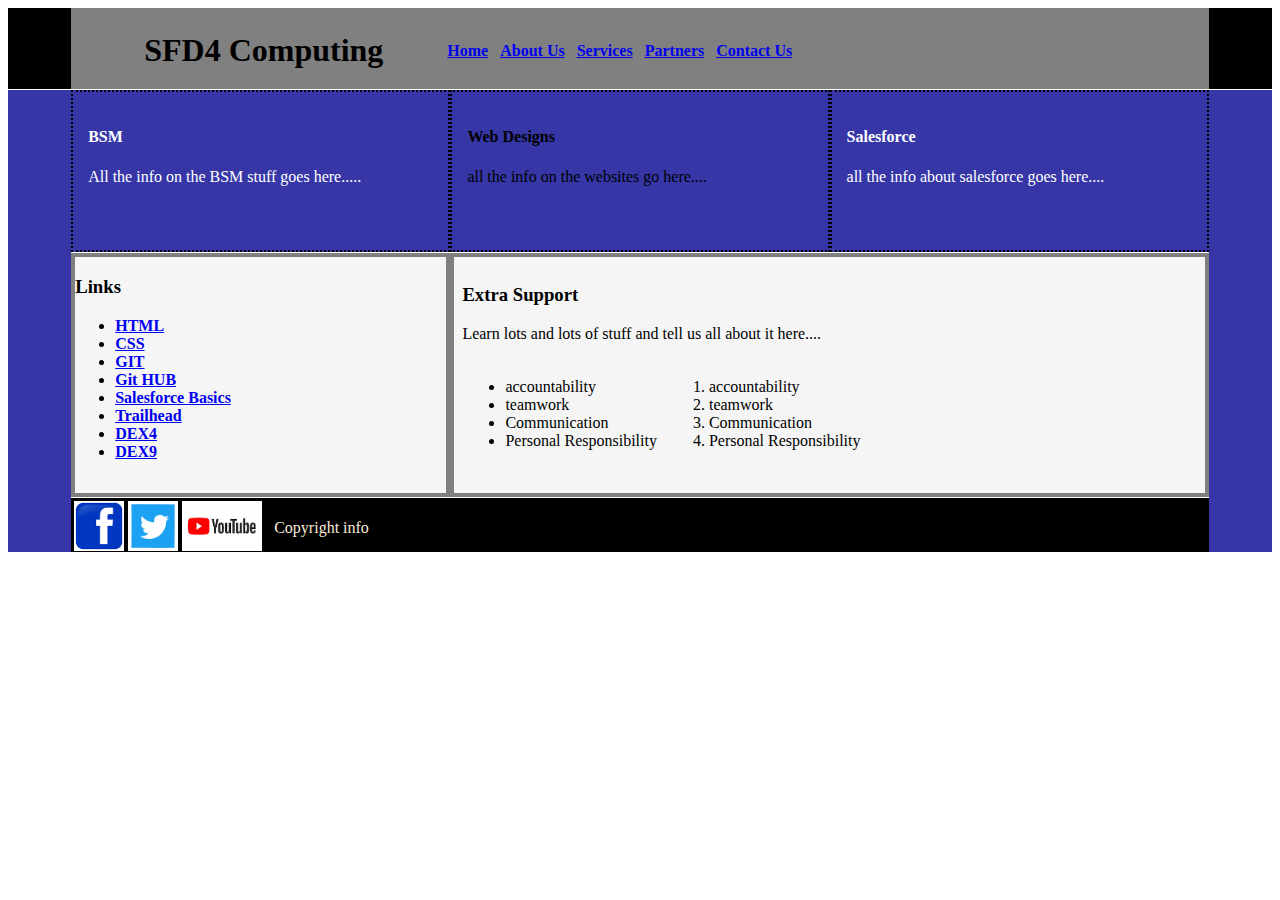
==== index.html @ 07b1f768 "stylesheet" ====
<!DOCTYPE html>
<html>
    <header>
        <title>
HTML and CSS Unit Assessment - Ally 
        </title>
        <link href="style.css" rel="stylesheet"/>
    </header>
    <body>
<div class="container">
    <div class="topLcorner"></div>
    <div class="top-right-corner"></div>
    <div class="Header">
        <table>
            <tbody>
            <tr>
            <td><h1><strong>SFD4 Computing</strong></h1></td>
            <td>&nbsp;</td>
            <td>&nbsp;</td>
            <td>&nbsp;</td>
            <td>&nbsp;</td>
            <td>&nbsp;</td>
            <td><a href="https://australia.generation.org/"><strong>Home</strong></a></td>
            <td>&nbsp;</td>
            <td><a href="https://australia.generation.org/about-us/"><strong>About Us</strong></a></td>
            <td>&nbsp;</td>
            <td><a href="https://australia.generation.org/our-impact/"><strong>Services</strong></a></td>
            <td>&nbsp;</td>
            <td> <a href= "https://australia.generation.org/people/"><strong>Partners</strong></a></td>
            <td>&nbsp;</td>
            <td><a href= "https://australia.generation.org/contact/"><strong>Contact Us</strong></a></td>
            <td>&nbsp;</td>
            </tr>
            </tbody>
            </table>
            </div>
    <div class="BSM">
        <h4>BSM</h4>
        <p>All the info on the BSM stuff goes here.....</p>

    </div>
    <div class="Web-Design">
        <h4>Web Designs</h4>
        <p>all the info on the websites go here....</p>

    </div>
    <div class="Salesforce">
        <h4>Salesforce</h4>
        <p>all the info about salesforce goes here....</p>

    </div>
    <div class="Links">
        <h3>Links</h3>
        <ul>
            <li><a href="https://australia.generation.org/"><strong>HTML</strong></a></li>
            <li><a href="https://australia.generation.org/about-us/"><strong>CSS</strong></a></li>
            <li><a href="https://australia.generation.org/our-impact/"><strong>GIT</strong></a></li>
            <li><a href= "https://australia.generation.org/people/"><strong>Git HUB</strong></a></li>
            <li><a href= "https://australia.generation.org/contact/"><strong>Salesforce Basics</strong></a></li>
            <li><a href="https://australia.generation.org/our-impact/"><strong>Trailhead</strong></a></li>
            <li><a href= "https://australia.generation.org/people/"><strong>DEX4</strong></a></li>
            <li><a href= "https://australia.generation.org/contact/"><strong>DEX9</strong></a></li>
        </ul>
        <br>
        <br>
    </div>
    <div class="Extra-Support">
        <h3>Extra Support</h3>
                            <p>Learn lots and lots of stuff and tell us all about it here....</p>
                            <table>
                                <tbody>
                                <tr>
                                    <td>
                                        <ul>
                                            <li>accountability</li>
                                            <li>teamwork</li>
                                            <li>Communication</li>
                                            <li>Personal Responsibility</li>
                                        </ul>  
                                    </td>
                                <td>&nbsp;</td>
                                <td>
                                    <ol>
                                        <li>accountability</li>
                                        <li>teamwork</li>
                                        <li>Communication</li>
                                        <li>Personal Responsibility</li>
                                    </ol>
                                </td>
                                </tr>
                                </tbody>
                                </table>
                                </div>
    <div class="Footer">
        <table>
            <tbody>
            <td><img src="/images/FB.png" height="50" width="50"/></td>
            <td><img src="/images/twitter.png" height="50" width="50"/></td>
            <td><img src="images/download.png" height="50" width="80"/></td>
            <td>&nbsp;</td>
            <td align: right>Copyright info</td>
            </tbody>
            </table>
    </div>
    <div class="Left-side"></div>
    <div class="right-side"></div>
  </div>
</body>
</html>
---- style.css ----
.body {background-color: rgb(54, 54, 167);}

.container {  display: grid;
    grid-template-columns: 5% 30% 30% 30% 5%;
    grid-template-rows: 15% 30% 45% 10%;
    grid-auto-columns: 1fr;
    gap: 1px 0px;
    grid-auto-flow: row;
    grid-template-areas:
      "topLcorner Header Header Header top-right-corner"
      "Left-side BSM Web-Design Salesforce right-side"
      "Left-side Links Extra-Support Extra-Support right-side"
      "Left-side Footer Footer Footer right-side";
  }
  
  .topLcorner { grid-area: topLcorner;
    background-color: black; }
  
  .top-right-corner { grid-area: top-right-corner;
    background-color: black; }
  
  .Header { grid-area: Header;
    background-color: grey;
    color: black; 
    padding-left: 50px;}
  
  .BSM { grid-area: BSM;
    border: 2px dotted black;
    color: white;
    background-color: rgb(54, 54, 167);
    padding: 15px }
  
  .Web-Design { grid-area: Web-Design;
    border: 2px dotted black;
    background-color: rgb(54, 54, 167);
    padding: 15px }
  
  .Salesforce { grid-area: Salesforce;
    border: 2px dotted black;
    color: white;
    background-color: rgb(54, 54, 167);
    padding: 15px }
  
  .Links { grid-area: Links;
    color: black;
    background-color: whitesmoke; 
    padding 30px;
    border: 4px solid grey;}
  
  .Extra-Support { grid-area: Extra-Support;
    color: black;
    background-color: whitesmoke;
    padding: 8px;
    border: 4px solid grey; }
  
  .Footer { grid-area: Footer;
    color:antiquewhite;
    background-color:black; }
  
  .Left-side { grid-area: Left-side;
    background-color: rgb(54, 54, 167); }
  
  .right-side { grid-area: right-side;
    background-color: rgb(54, 54, 167); }
  
    H1 {
        padding-left: 20px;
        padding-right: 20px;
    }
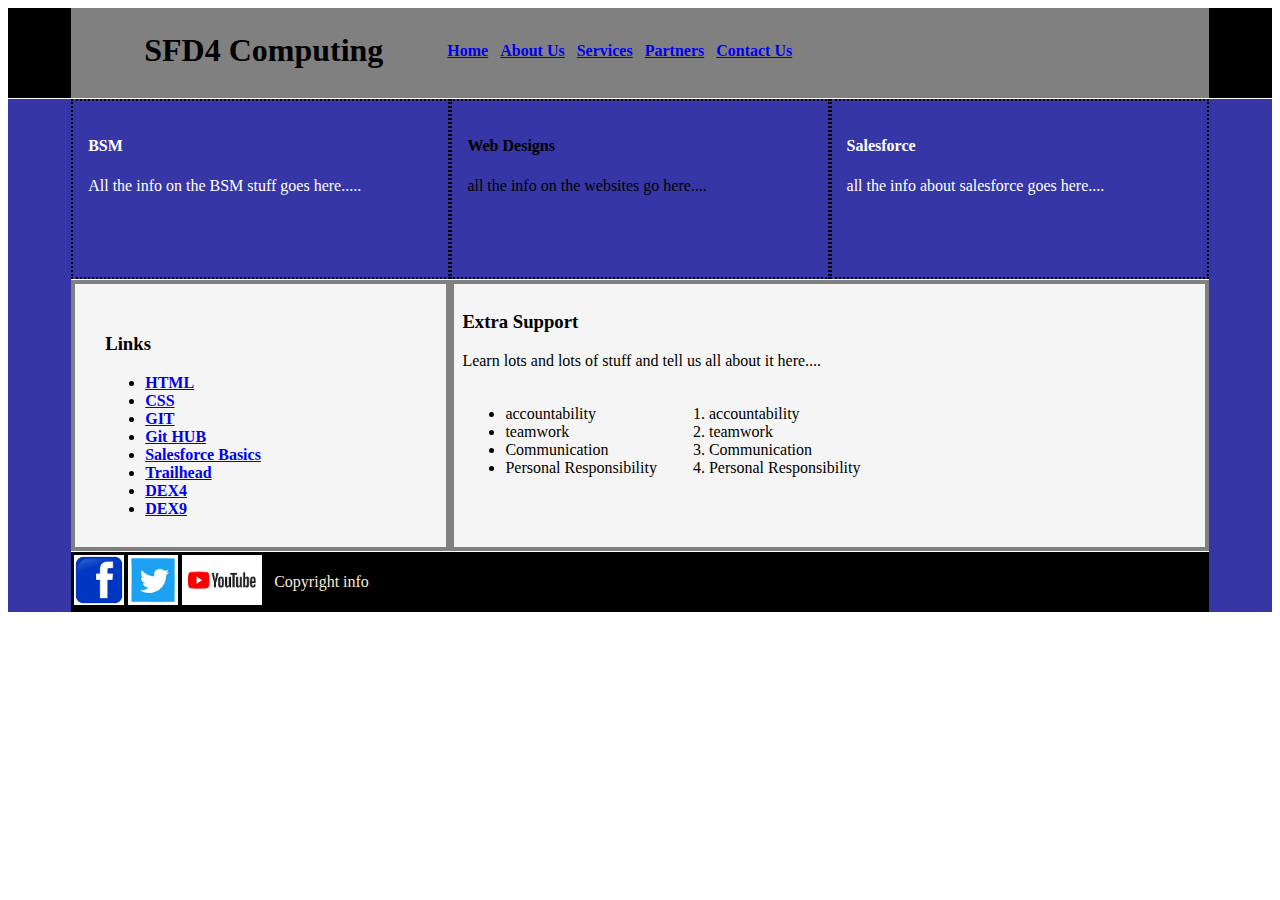
==== commit 61f6c481: "head tag" ====
--- a/index.html
+++ b/index.html
@@ -1,11 +1,12 @@
 <!DOCTYPE html>
 <html>
-    <header>
+    <head>
         <title>
 HTML and CSS Unit Assessment - Ally 
         </title>
-        <link href="style.css" rel="stylesheet"/>
-    </header>
+        <link rel="stylesheet"
+        type="text/css" href="style.css"/>
+    </head>
     <body>
 <div class="container">
     <div class="topLcorner"></div>
--- a/style.css
+++ b/style.css
@@ -45,7 +45,7 @@
   .Links { grid-area: Links;
     color: black;
     background-color: whitesmoke; 
-    padding 30px;
+    padding: 30px;
     border: 4px solid grey;}
   
   .Extra-Support { grid-area: Extra-Support;
